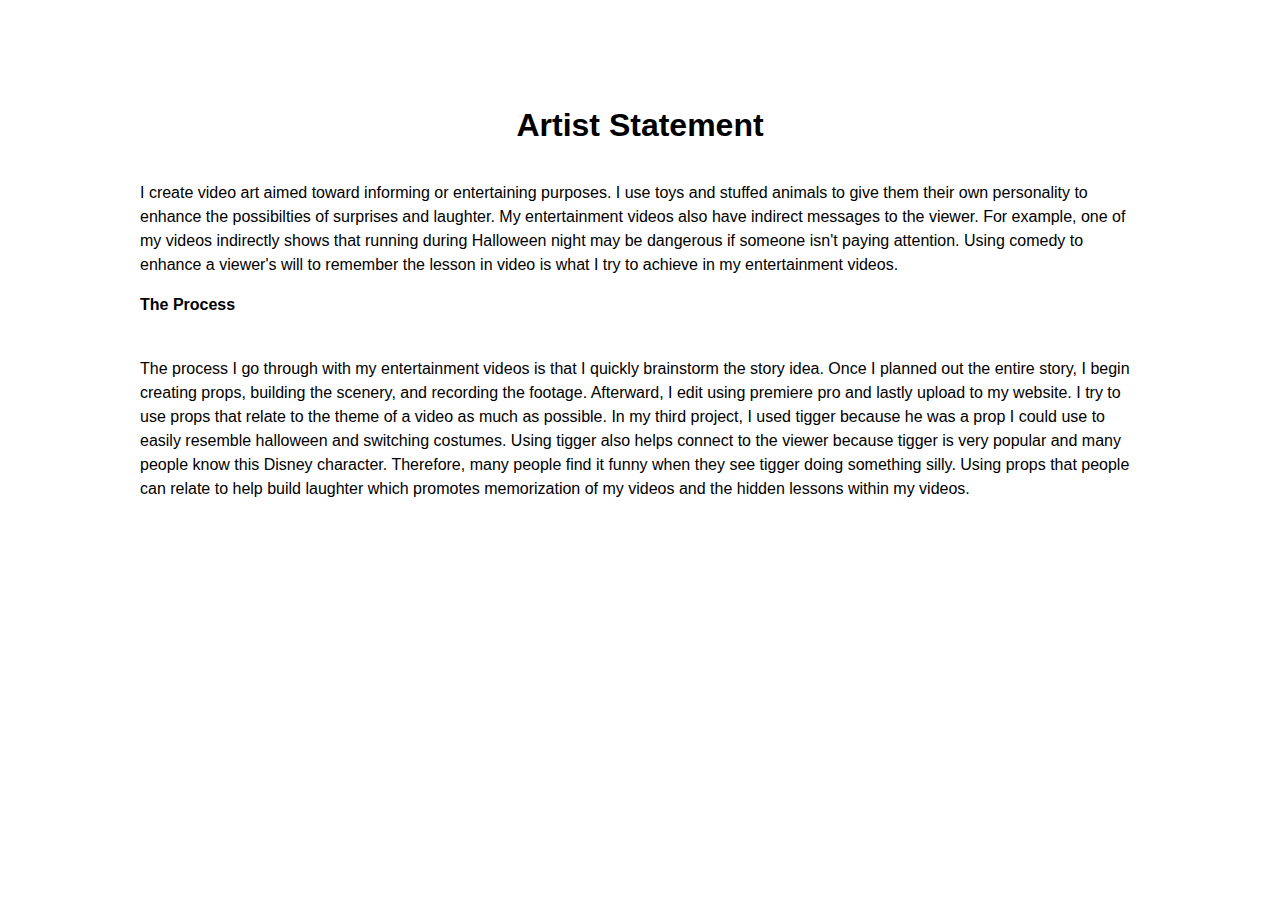
==== artistStatement.html @ 25d6093c "[ug" ====
<!DOCTYPE html>
<html>
  <head>
    <meta charset="utf-8">
    <title>(Ryan)</title>
    <link rel="stylesheet" type="text/css" href="main.css">
  </head>
  <body>
      <h1> Artist Statement </h1>
      <p id=#e03> I create video art aimed toward informing or entertaining purposes.
        I use toys and stuffed animals to give them their own personality
        to enhance the possibilties of surprises and laughter.
        My entertainment videos also have indirect messages to the viewer.
        For example, one of my videos indirectly shows that running
        during Halloween night may be dangerous if someone isn't paying attention.
        Using comedy to enhance a viewer's will to remember the lesson in <thead>
          video is what I try to achieve in my entertainment videos.
          <br>
        <p id=#e04> <b> The Process </b> </p>
        <br>
        The process I go through with my entertainment videos is that I quickly brainstorm
        the story idea. Once I planned out the entire story, I begin creating props,
        building the scenery, and recording the footage. Afterward, I edit using
        premiere pro and lastly upload to my website. I try to use props that
        relate to the theme of a video as much as possible. In my third project,
        I used tigger because he was a prop I could use to easily resemble halloween
        and switching costumes. Using tigger also helps connect to the viewer because
        tigger is very popular and many people know this Disney character. Therefore, many
        people find it funny when they see tigger doing something silly. Using props
        that people can relate to help build laughter which promotes memorization of my
        videos and the hidden lessons within my videos.
        </thead>

  </body>
</html>
---- main.css ----
body {
  margin: 30px auto;
  max-width: 1000px;
  font-family: "Helvetica", "Arial", sans-serif;
  line-height: 1.5;
  padding: 30px 20px;
}

h1 {
  padding: 20px 0px 10px 0px;
  text-align:center;
  font-family: "Comic Sans MS", cursive, sans-serif;
}

#e01{
  padding:100px 0px 0px 0px;
  postion:relative;
}

h3{
  padding:0px 0px 0px 0px;
  font-family:"Bookman", URW Bookman L, serif
  position:absolute;

}

/* Container holding the image and the text */
.container {
  position: relative;
  text-align: center;
  color: orange;
}

/* Bottom left text */
.text {
  color:orange;
  position: absolute;
  font-size:50px;
  bottom: 300px;
  left: 250px;
}

#e02{
  color:orange;
}

#e03{
  position:relative;
  font-family: Georgia, serif;
  text-align:center;
}
#e04{
  position:absolute;
  text-align:center;
  padding:0px 0px 0px 500px;
}
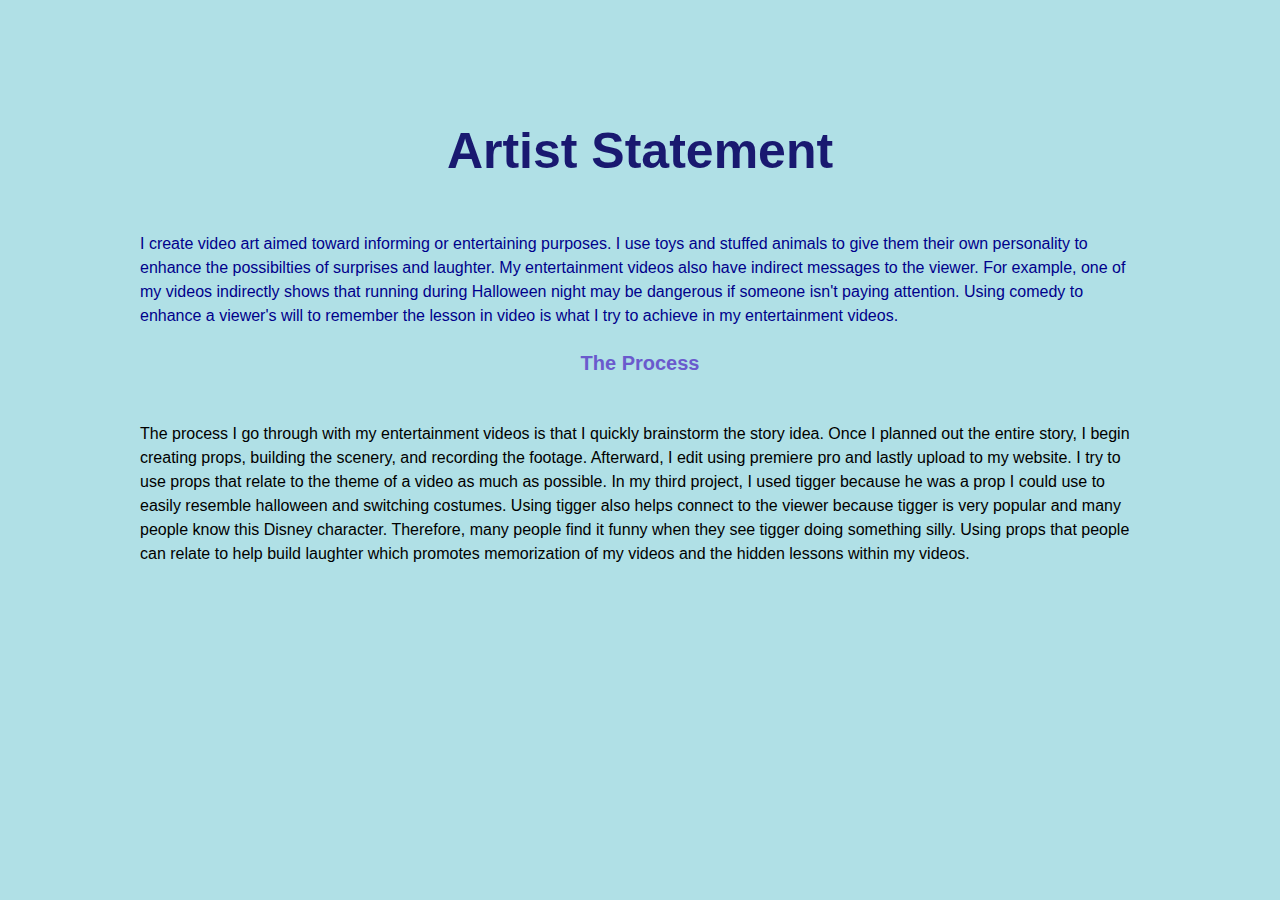
==== commit 247442ef: "sfg" ====
--- a/artistStatement.html
+++ b/artistStatement.html
@@ -5,7 +5,7 @@
     <title>(Ryan)</title>
     <link rel="stylesheet" type="text/css" href="main.css">
   </head>
-  <body>
+  <body style="background-color:powderblue">
       <h1> Artist Statement </h1>
       <p id=#e03> I create video art aimed toward informing or entertaining purposes.
         I use toys and stuffed animals to give them their own personality
@@ -16,7 +16,9 @@
         Using comedy to enhance a viewer's will to remember the lesson in <thead>
           video is what I try to achieve in my entertainment videos.
           <br>
-        <p id=#e04> <b> The Process </b> </p>
+          <center>
+        <h3> <b> The Process </b> </h3>
+      </center>
         <br>
         The process I go through with my entertainment videos is that I quickly brainstorm
         the story idea. Once I planned out the entire story, I begin creating props,
--- a/main.css
+++ b/main.css
@@ -9,7 +9,15 @@
 h1 {
   padding: 20px 0px 10px 0px;
   text-align:center;
-  font-family: "Comic Sans MS", cursive, sans-serif;
+  font-family: 'Roboto Condensed', sans-serif;
+  color:MidnightBlue;
+  font-size:50px;
+}
+
+h2{
+  color:navy;
+  font-family: 'Sulphur Point', sans-serif;
+  font-size:30px;
 }
 
 #e01{
@@ -18,10 +26,15 @@
 }
 
 h3{
-  padding:0px 0px 0px 0px;
   font-family:"Bookman", URW Bookman L, serif
   position:absolute;
+  color:SlateBlue;
+  font-size:20px;
 
+}
+h4{
+  color:SlateBlue;
+  font-size:25px;
 }
 
 /* Container holding the image and the text */
@@ -42,6 +55,7 @@
 
 #e02{
   color:orange;
+  font-size:50px;
 }
 
 #e03{
@@ -54,3 +68,15 @@
   text-align:center;
   padding:0px 0px 0px 500px;
 }
+#e05{
+  position:relative;
+  font-size:60px;
+
+  }
+  p{
+    color:Darkblue;
+  }
+img{
+  border-radius:15%;
+
+}
